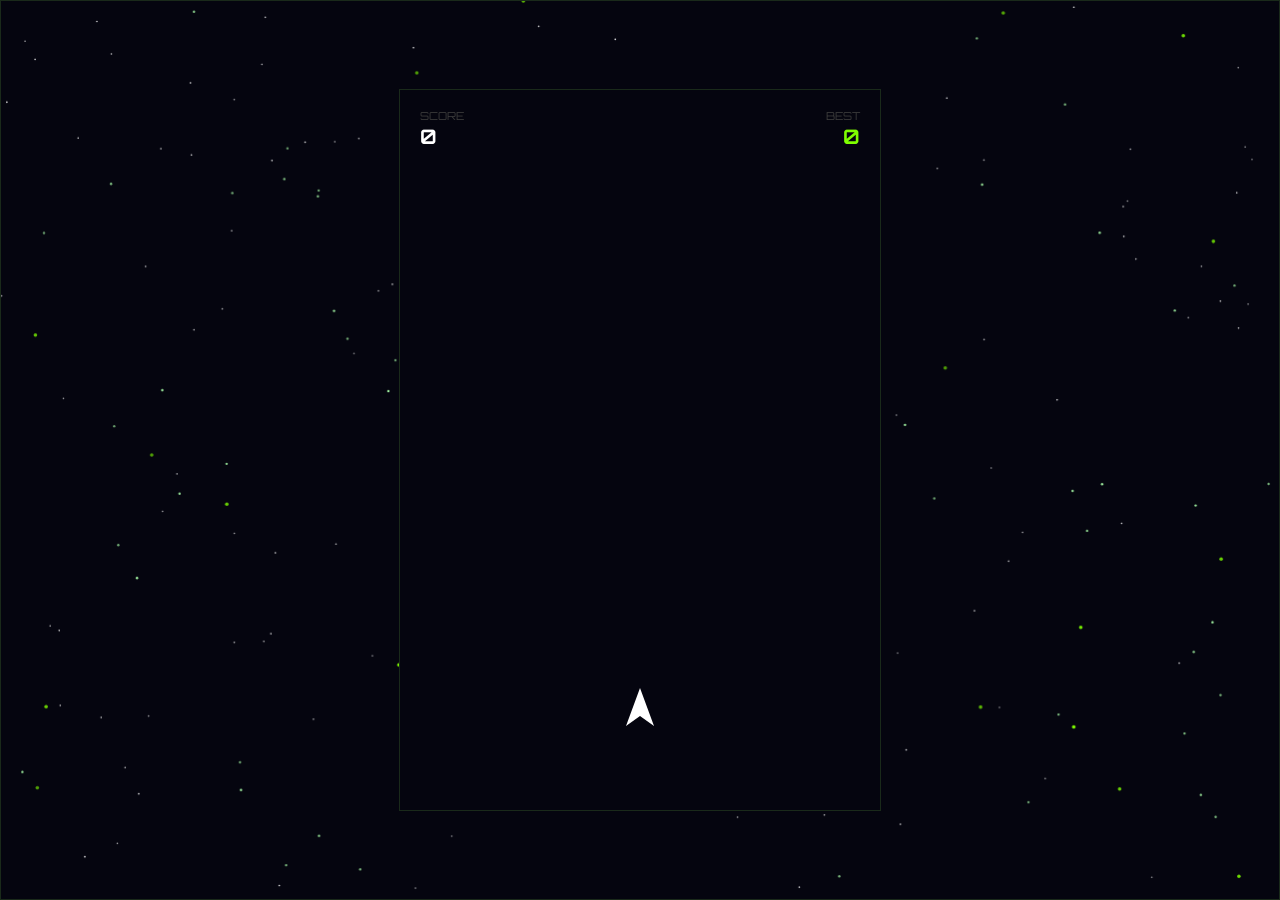
==== game.html @ 2e6f4723 "Rename Game.html to game.html" ====
<html>
    <head>
        <title>Space shooter</title>
        <link href="https://fonts.googleapis.com/css2?family=Orbitron:wght@400;700;900&display=swap" rel="stylesheet">
        <style>
            * {
                margin: 0;
                padding: 0;
                box-sizing: border-box;
            }

            body {
                background: #05050f;
                display: flex;
                justify-content: center;
                align-items: center;
                height: 100vh;
                overflow: hidden;
            }

            #starfield {
                position: fixed;
                top: 0;
                left: 0;
                width: 100%;
                height: 100%;
                pointer-events: none;
                z-index: 0;
            }

            canvas {
                border: 1px solid #1a2a1a;
                position: relative;
                z-index: 1;
            }

            #overlay {
                display: none;
                position: absolute;
                flex-direction: column;
                align-items: center;
                gap: 40px;
                width: 480px;
                z-index: 2;
            }

            #overlay.visible {
                display: flex;
            }

            #overlay h1 {
                color: #ffffff;
                font-family: 'Orbitron', sans-serif;
                font-size: 52px;
                font-weight: 900;
                margin: 0;
                letter-spacing: 8px;
            }

            #overlay h1 span {
                color: #7fff00;
            }

            #overlay .subtitle {
                color: #444;
                font-family: 'Orbitron', sans-serif;
                font-size: 10px;
                letter-spacing: 5px;
                text-transform: uppercase;
                margin: -32px 0 0 0;
            }

            #overlay .scores {
                display: flex;
                gap: 32px;
            }

            #overlay .score-box {
                display: flex;
                flex-direction: column;
                align-items: center;
                gap: 6px;
            }

            #overlay .score-label {
                color: #444;
                font-family: 'Orbitron', sans-serif;
                font-size: 9px;
                letter-spacing: 4px;
                text-transform: uppercase;
            }

            #overlay .score-value {
                color: #7fff00;
                font-family: 'Orbitron', sans-serif;
                font-size: 28px;
                font-weight: 700;
            }

            #overlay .score-value.white {
                color: #ffffff;
            }

            #overlay .buttons {
                display: flex;
                gap: 16px;
            }

            #overlay button {
                background: transparent;
                border: 1px solid #333;
                color: #666;
                width: 120px;
                height: 44px;
                font-size: 11px;
                letter-spacing: 3px;
                text-transform: uppercase;
                cursor: pointer;
                font-family: 'Orbitron', sans-serif;
                transition: all 0.2s;
            }

            #overlay button:hover {
                border-color: #7fff00;
                color: #7fff00;
            }
        </style>
    </head>
    <body>
        <canvas id="starfield"></canvas>
        <canvas id="gameCanvas" width="480" height="720"></canvas>

        <div id="overlay">
            <h1>YOU <span>DIED</span></h1>
            <p class="subtitle">Das Void hat gewonnen</p>
            <div class="scores">
                <div class="score-box">
                    <span class="score-label">Score</span>
                    <span class="score-value white" id="finalScore">0</span>
                </div>
                <div class="score-box">
                    <span class="score-label">Highscore</span>
                    <span class="score-value" id="finalHighscore">0</span>
                </div>
            </div>
            <div class="buttons">
                <button onclick="window.location.href='index.html'">HOME</button>
                <button onclick="restartGame()">RETRY</button>
            </div>
        </div>

        <script>
            
            const starCanvas = document.getElementById('starfield');
            const sctx = starCanvas.getContext('2d');

            starCanvas.width = window.innerWidth;
            starCanvas.height = window.innerHeight;

            const layers = [
                { stars: [], speed: 0.2, size: 0.8, count: 120, color: '#ffffff' },
                { stars: [], speed: 0.6, size: 1.2, count: 60,  color: '#aaffaa' },
                { stars: [], speed: 1.2, size: 1.8, count: 25,  color: '#7fff00' },
            ];

            layers.forEach(layer => {
                for (let i = 0; i < layer.count; i++) {
                    layer.stars.push({
                        x: Math.random() * starCanvas.width,
                        y: Math.random() * starCanvas.height,
                    });
                }
            });

            function drawStarfield() {
                sctx.clearRect(0, 0, starCanvas.width, starCanvas.height);

                layers.forEach(layer => {
                    layer.stars.forEach(star => {
                        star.y += layer.speed;
                        if (star.y > starCanvas.height) {
                            star.y = 0;
                            star.x = Math.random() * starCanvas.width;
                        }
                        sctx.fillStyle = layer.color;
                        sctx.globalAlpha = 0.6 + Math.random() * 0.4;
                        sctx.beginPath();
                        sctx.arc(star.x, star.y, layer.size, 0, Math.PI * 2);
                        sctx.fill();
                    });
                });

                sctx.globalAlpha = 1;
                requestAnimationFrame(drawStarfield);
            }

            drawStarfield();

            const keys = {};

            document.addEventListener("keydown", function(e) {
                keys[e.key] = true;
            });

            document.addEventListener("keyup", function(e) {
                keys[e.key] = false;
            });

            const canvas = document.getElementById('gameCanvas');
            const ctx = canvas.getContext('2d');
            const overlay = document.getElementById('overlay');

            let bullets = [];
            let enemies = [];
            let spawnTimer = 0;
            let isDead = false;
            let score = 0;
            let highscore = localStorage.getItem('voidHighscore') ? parseInt(localStorage.getItem('voidHighscore')) : 0;

            let shipX = 240;
            let shipY = 620;

            function spawnEnemy() {
                enemies.push({
                    x: Math.floor(Math.random() * 440) + 20,
                    y: 0,
                    size: Math.floor(Math.random() * 8) + 14,
                    rotation: Math.random() * Math.PI * 2,
                    rotSpeed: (Math.random() - 0.5) * 0.06,
                    shape: generateMeteorShape()
                });
            }

            function generateMeteorShape() {
                const points = [];
                const numPoints = Math.floor(Math.random() * 3) + 7;
                for (let i = 0; i < numPoints; i++) {
                    const angle = (i / numPoints) * Math.PI * 2;
                    const radius = 0.7 + Math.random() * 0.3;
                    points.push({ angle, radius });
                }
                return points;
            }

            function drawMeteor(x, y, size, rotation, shape) {
                ctx.save();
                ctx.translate(x, y);
                ctx.rotate(rotation);
                ctx.beginPath();
                for (let i = 0; i < shape.length; i++) {
                    const px = Math.cos(shape[i].angle) * size * shape[i].radius;
                    const py = Math.sin(shape[i].angle) * size * shape[i].radius;
                    if (i === 0) ctx.moveTo(px, py);
                    else ctx.lineTo(px, py);
                }
                ctx.closePath();
                ctx.fillStyle = "#2a4a1a";
                ctx.fill();
                ctx.strokeStyle = "#7fff00";
                ctx.lineWidth = 1.5;
                ctx.stroke();
                ctx.restore();
            }

            function drawHUD() {
                ctx.fillStyle = "#3a3a3a";
                ctx.font = "11px Orbitron";
                ctx.fillText("SCORE", 20, 30);
                ctx.fillStyle = "#ffffff";
                ctx.font = "bold 20px Orbitron";
                ctx.fillText(score, 20, 54);

                const highscoreText = highscore.toString();
                ctx.fillStyle = "#3a3a3a";
                ctx.font = "11px Orbitron";
                ctx.fillText("BEST", 460 - ctx.measureText("BEST").width, 30);
                ctx.fillStyle = "#7fff00";
                ctx.font = "bold 20px Orbitron";
                ctx.fillText(highscoreText, 460 - ctx.measureText(highscoreText).width, 54);
            }

            function restartGame() {
                bullets = [];
                enemies = [];
                spawnTimer = 0;
                isDead = false;
                score = 0;
                shipX = 240;
                shipY = 620;
                overlay.classList.remove('visible');
                gameLoop();
            }

            function gameLoop() {
                if (isDead) return;

                if (keys[" "] && !keys["lastShot"]) {
                    bullets.push({ x: shipX, y: shipY - 22 });
                    keys["lastShot"] = true;
                }

                if (!keys[" "]) keys["lastShot"] = false;

                if (keys["ArrowLeft"] && shipX > 20) shipX -= 5;
                if (keys["ArrowRight"] && shipX < 460) shipX += 5;
                if (keys["ArrowUp"] && shipY > 360) shipY -= 5;
                if (keys["ArrowDown"] && shipY < 700) shipY += 5;

                spawnTimer++;
                if (spawnTimer >= 90) {
                    spawnEnemy();
                    spawnTimer = 0;
                }

                ctx.fillStyle = "#05050f";
                ctx.fillRect(0, 0, 480, 720);

                drawHUD();

                for (let i = 0; i < enemies.length; i++) {
                    drawMeteor(enemies[i].x, enemies[i].y, enemies[i].size, enemies[i].rotation, enemies[i].shape);
                    enemies[i].y += 8;
                    enemies[i].rotation += enemies[i].rotSpeed;
                    if (enemies[i].y > 720) {
                        enemies.splice(i, 1);
                        i--;
                    }
                }

                for (let i = 0; i < bullets.length; i++) {
                    let hit = false;
                    for (let j = 0; j < enemies.length; j++) {
                        const dx = bullets[i].x - enemies[j].x;
                        const dy = bullets[i].y - enemies[j].y;
                        const dist = Math.sqrt(dx * dx + dy * dy);
                        if (dist < enemies[j].size) {
                            bullets.splice(i, 1);
                            enemies.splice(j, 1);
                            i--;
                            score++;
                            if (score > highscore) {
                                highscore = score;
                                localStorage.setItem('voidHighscore', highscore);
                            }
                            hit = true;
                            break;
                        }
                    }
                    if (hit) continue;

                    bullets[i].y -= 8;
                    ctx.fillStyle = "#7fff00";
                    ctx.fillRect(bullets[i].x - 2, bullets[i].y, 4, 12);
                    if (bullets[i].y < 0) {
                        bullets.splice(i, 1);
                        i--;
                    }
                }

                for (let i = 0; i < enemies.length; i++) {
                    const dx = shipX - enemies[i].x;
                    const dy = shipY - enemies[i].y;
                    const dist = Math.sqrt(dx * dx + dy * dy);
                    if (dist < enemies[i].size + 10) {
                        isDead = true;
                        ctx.fillStyle = "#05050f";
                        ctx.fillRect(0, 0, 480, 720);
                        document.getElementById('finalScore').textContent = score;
                        document.getElementById('finalHighscore').textContent = highscore;
                        overlay.classList.add('visible');
                        return;
                    }
                }

                ctx.fillStyle = "#ffffff";
                ctx.beginPath();
                ctx.moveTo(shipX, shipY - 22);
                ctx.lineTo(shipX - 14, shipY + 16);
                ctx.lineTo(shipX, shipY + 6);
                ctx.lineTo(shipX + 14, shipY + 16);
                ctx.closePath();
                ctx.fill();

                requestAnimationFrame(gameLoop);
            }

            gameLoop();
        </script>
    </body>
</html>
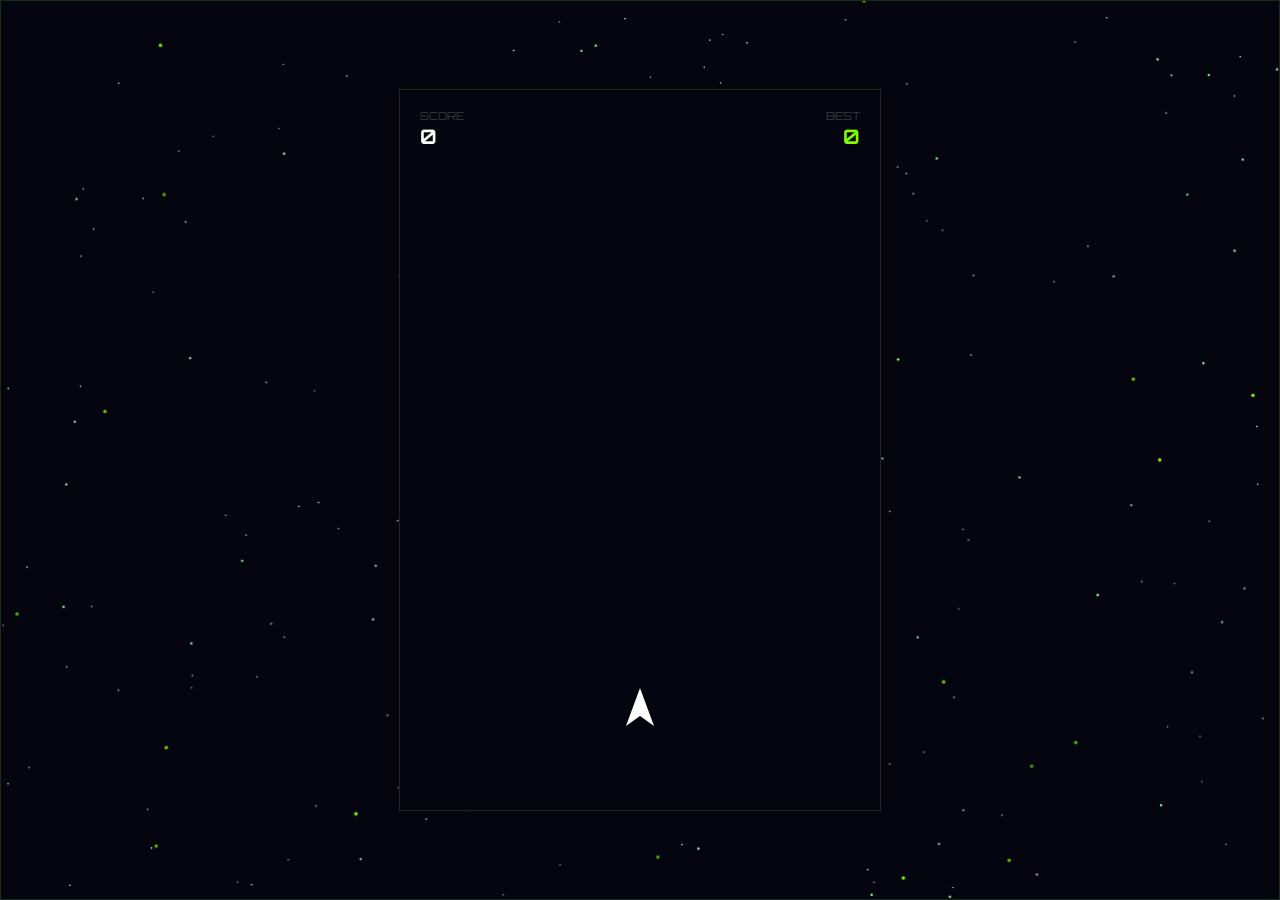
==== commit f610e414: "Make canvas responsive with max-height and max-width Set canvas dimensions to be responsive with max" ====
--- a/game.html
+++ b/game.html
@@ -32,6 +32,10 @@
                 border: 1px solid #1a2a1a;
                 position: relative;
                 z-index: 1;
+                max-height: 100vh;
+                max-width: 100vw;
+                width: auto
+                height: auto
             }
 
             #overlay {
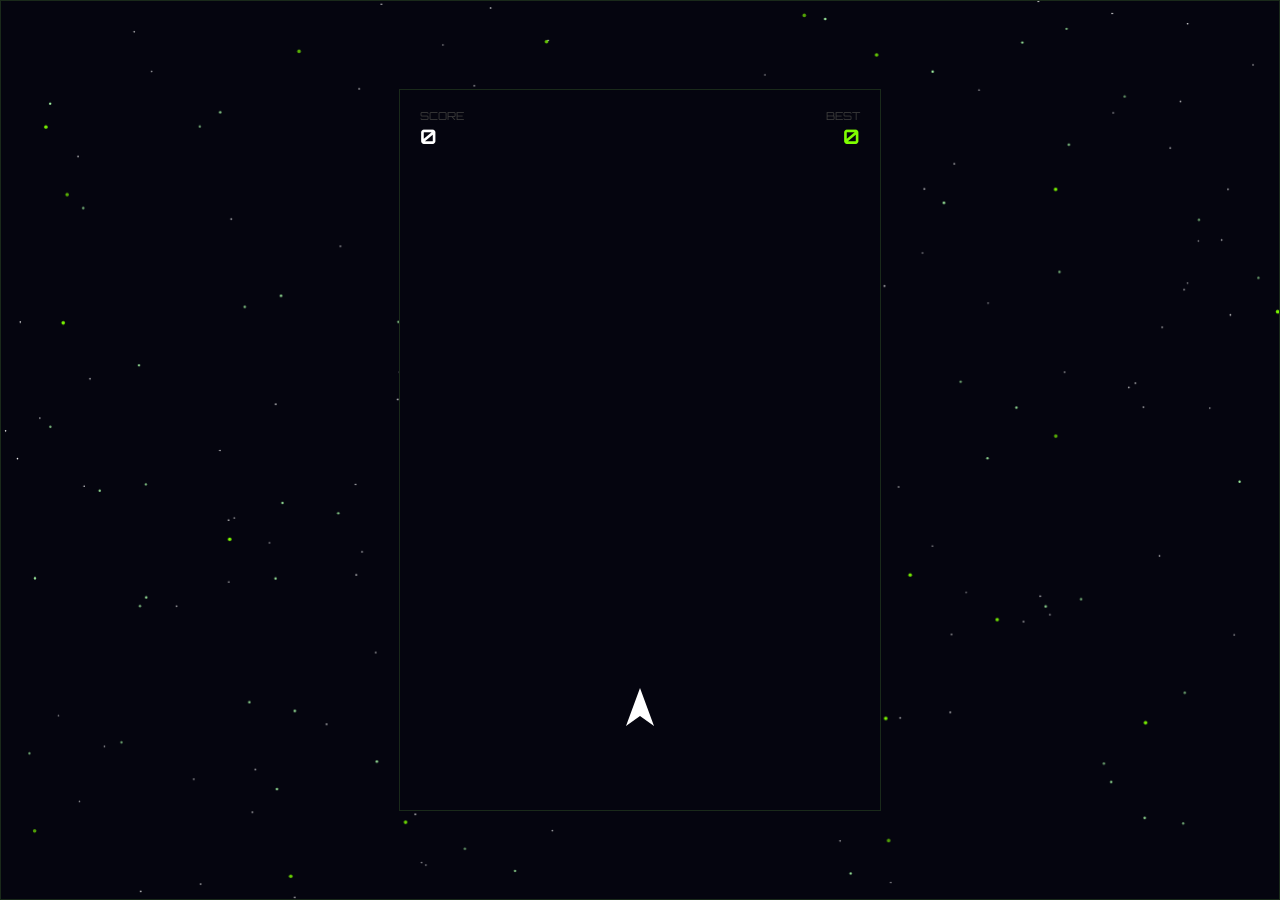
==== commit 7315f0dc: "Fix CSS syntax by adding missing semicolons" ====
--- a/game.html
+++ b/game.html
@@ -34,8 +34,8 @@
                 z-index: 1;
                 max-height: 100vh;
                 max-width: 100vw;
-                width: auto
-                height: auto
+                width: auto;
+                height: auto;
             }
 
             #overlay {
